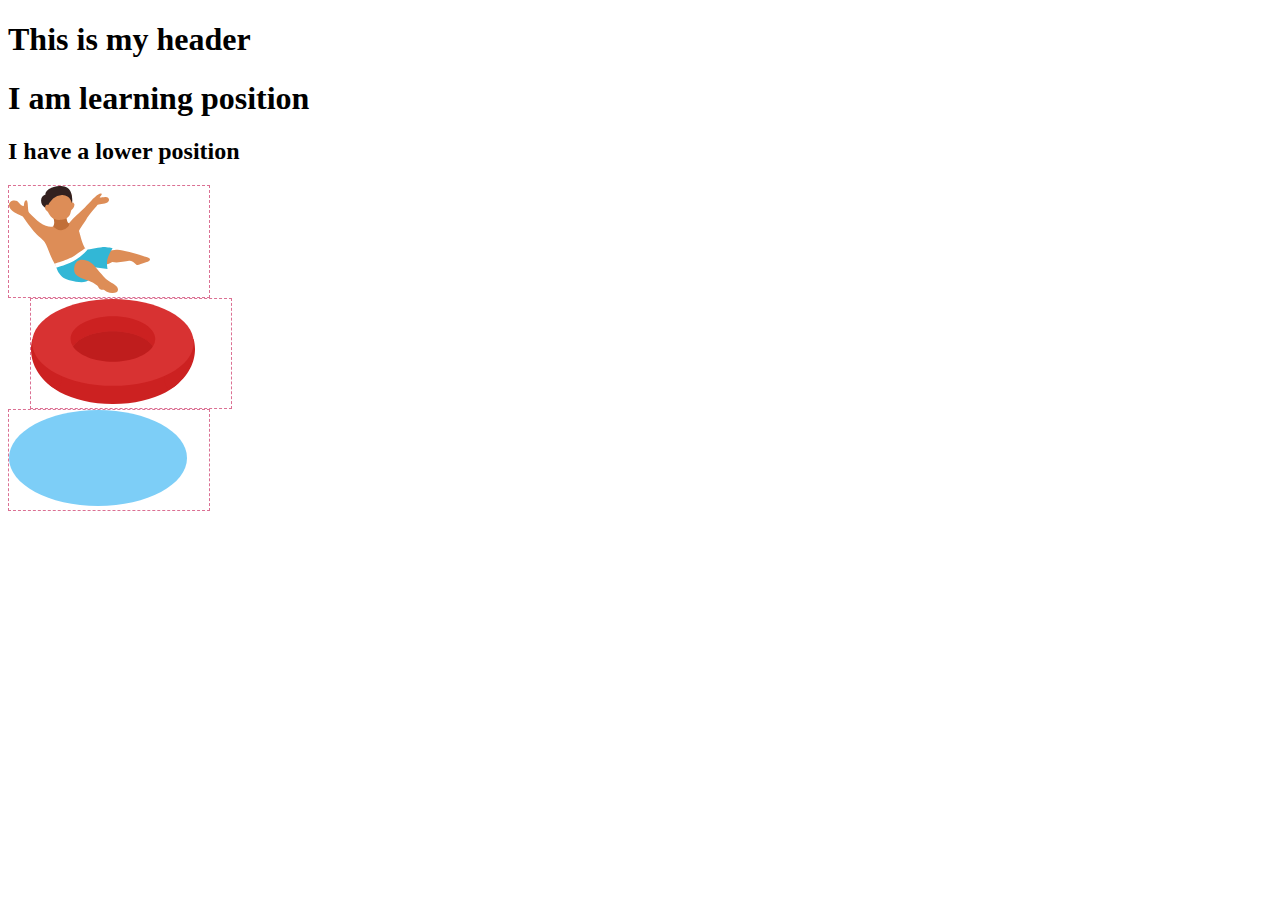
==== position.html @ c8d25ca8 "meh" ====
<!DOCTYPE html>
<html lang="en">
<head>
    <meta charset="UTF-8">
    <meta http-equiv="X-UA-Compatible" content="IE=edge">
    <meta name="viewport" content="width=device-width, initial-scale=1.0">
    <title>position</title>
    <link rel="stylesheet" href="pseudo.css">
</head>
<body>
    <section>
        <h1>This is my header</h1>
        <h1>I am learning position</h1>
        <h2>I have a lower position</h2>
    </section>

    <section class="swimming">
        <div><img src="images/boy.svg" alt=""></div>
        <div id="ring"><img src="images/ring.svg" alt=""></div>
        <div><img src="images/water.svg" alt=""></div>
    </section>
</body>
</html>
---- pseudo.css ----
h1:hover {
  color: red;
}

input {
  display: inline-block;
  margin: 0 10px;
  padding: 0 10px;
  border: 3px solid palevioletred;
}

.middle-input:focus {
  border: 3px solid rebeccapurple;
}

a:visited {
  color: blue;
}

/*li:first-child {
  color: chocolate;
}

li:last-child {
  color: cornflowerblue;
}*/

li:nth-child(2n) {
  color: darkcyan;
}

h3::before {
  content: "Oh this is ";
}

h3::after {
  content: " hehe";
  color: aqua;
}

.swimming div {
  border: 1px dashed palevioletred;
  width: 200px;
}

#ring {
  position: sticky;
  left: 30px;
}
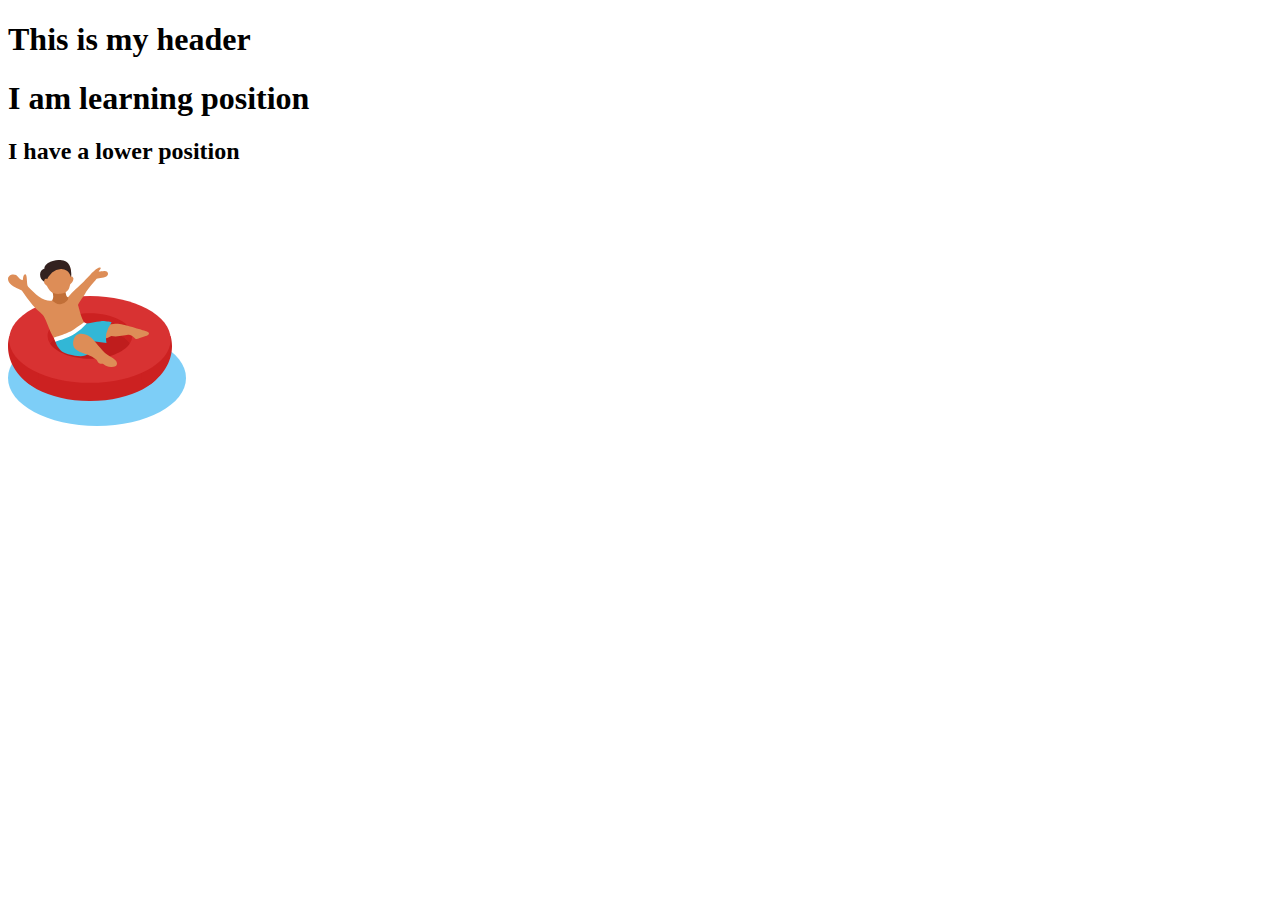
==== commit d1127711: "sesh" ====
--- a/position.html
+++ b/position.html
@@ -15,9 +15,9 @@
     </section>
 
     <section class="swimming">
-        <div><img src="images/boy.svg" alt=""></div>
+        <div id="boy"><img src="images/boy.svg" alt=""></div>
         <div id="ring"><img src="images/ring.svg" alt=""></div>
-        <div><img src="images/water.svg" alt=""></div>
+        <div id="water"><img src="images/water.svg" alt=""></div>
     </section>
 </body>
 </html>--- a/pseudo.css
+++ b/pseudo.css
@@ -39,11 +39,21 @@
 }
 
 .swimming div {
-  border: 1px dashed palevioletred;
   width: 200px;
 }
 
 #ring {
-  position: sticky;
-  left: 30px;
+  position: relative;
+  z-index: 1;
 }
+
+#boy {
+  position: relative;
+  top: 75px;
+  z-index: 5;
+}
+
+#water {
+  position: relative;
+  top: -75px;
+}
